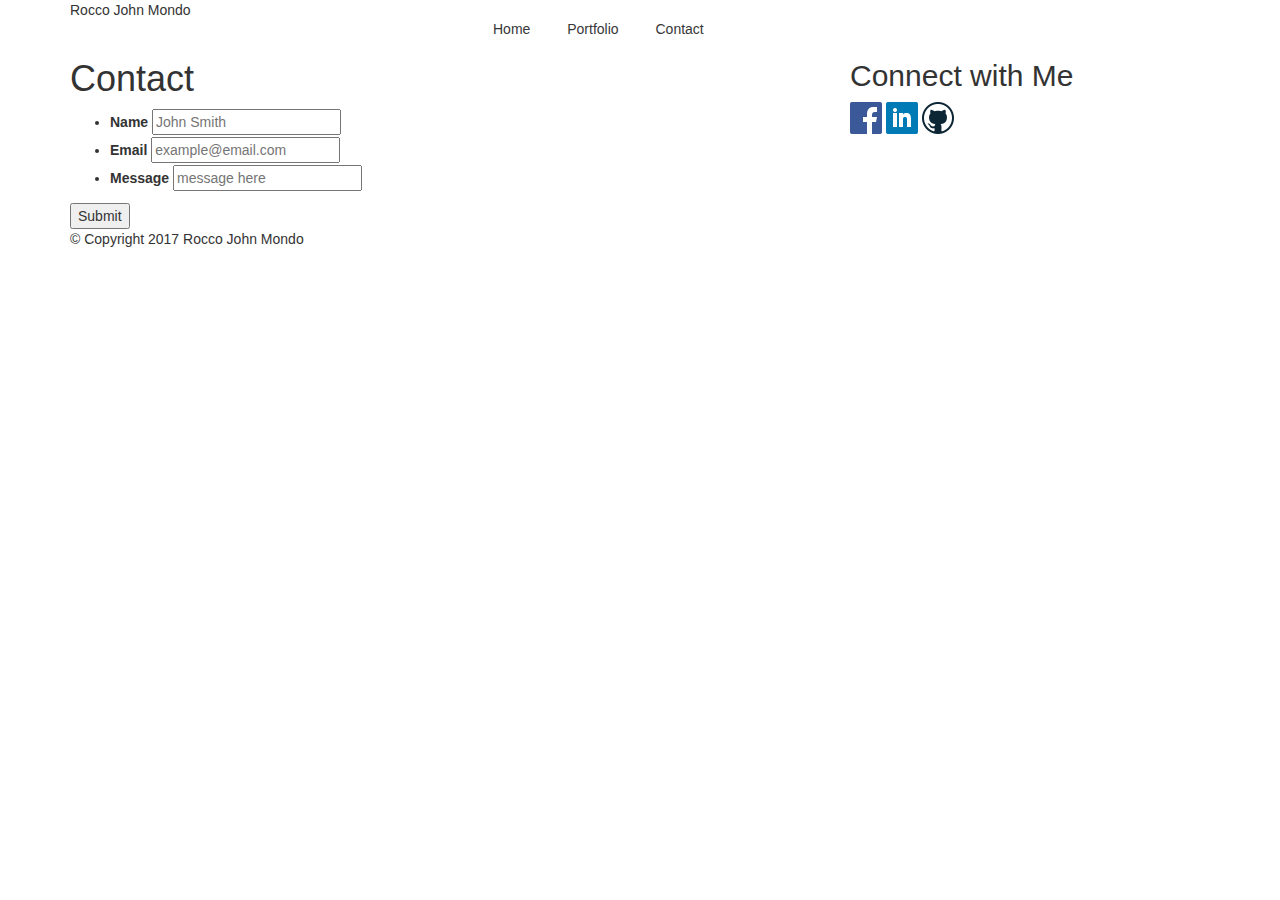
==== contact.html @ f0138d57 "Update February 25" ====
<!DOCTYPE html>
<html lang="en">
<head>
	<meta charset="UTF-8">
	<meta name="author" content="Rocco John Mondo">
	<meta name="viewport" content="width=device-width, initial-scale=1">
	<title>Bootstrap Portfolio</title>
	<link rel="stylesheet" type="text/css" href="css/style.css">
	<link rel="stylesheet" type="text/css" href="css/bootstrap.css">
	
</head>
<body>
<div class ="container">
	
	<!-- Header -->
	<header>
		<div class="row">
			<div class="masthead col-md-4 col-sm-12">Rocco John Mondo</div>
				
			<div class=" col-md-8 col-sm-12 "> 
				<nav>
			 		<a href="index.html">Home</a>
					<a href="Portfolio.html">Portfolio</a>
					<a href="Contact.html">Contact</a>
				</nav>
			</div>
			</div>
	</header>	
    <!-- Main Content -->

    	<div class="row">
  			<div class="col-sm-8">

  			<section class="main-section">
				<h1>Contact</h1>

				<form id="contact-form">
				<ul>
					<li>
						<label for="name">Name</label>
						<input type="text" name="name" id="
						name" placeholder="John Smith" required="required">
					</li>

					<li>
						<label for="email">Email</label>
						<input type="text" name="name" id="
						email" placeholder="example@email.com" required="required">
					</li>

					<li>
						<label for="message">Message</label>
						<input type="text" name="message" id="
						message" placeholder="message here" required="required">
					</li>
				</ul>

			<input type="submit" name="submit">
		</form>	

		</section></div>
   
    
  			<div class="col-sm-4">
  		<section class="sidebar">
					<div id="connect">
						<h2>Connect with Me</h2>
		
							<img src="images/facebook_icon.png" class="social" alt="facebook">
							<img src="images/linkedin_icon.png" class="social" alt="linkedin">
							<img src="images/github_icon.png" class="social" alt="github">
					</div>	
				</section></div>
</div> 


	


			<div class="row">
			<footer>
				<div class="footer col-sm-12">&copy; Copyright 2017 Rocco John Mondo</div>
			</footer>			
			</div>

</div><!-- Container Div End -->

</body>
</html>
---- css/style.css ----
* {
	box-sizing:border-box;
}

.logo {
		background-color:#999;
		font-size:30px;
		padding:20px;
		text-align:center;
		}

p {
	border:30px;
	
}

nav a {
	color:#373737;
	text-decoration: none;
	margin-left:15px;
	display:inline-block;
	text-align:center;
	padding-left:18px;
	line-height:18px;
	padding-top:20px;
}



.panel {
	
	font-size:16px;
	padding:20px;
	text-align:center;
	color:#373737;
}

.row {
	
		

}

.navbar {
	color:#c0b283;

}
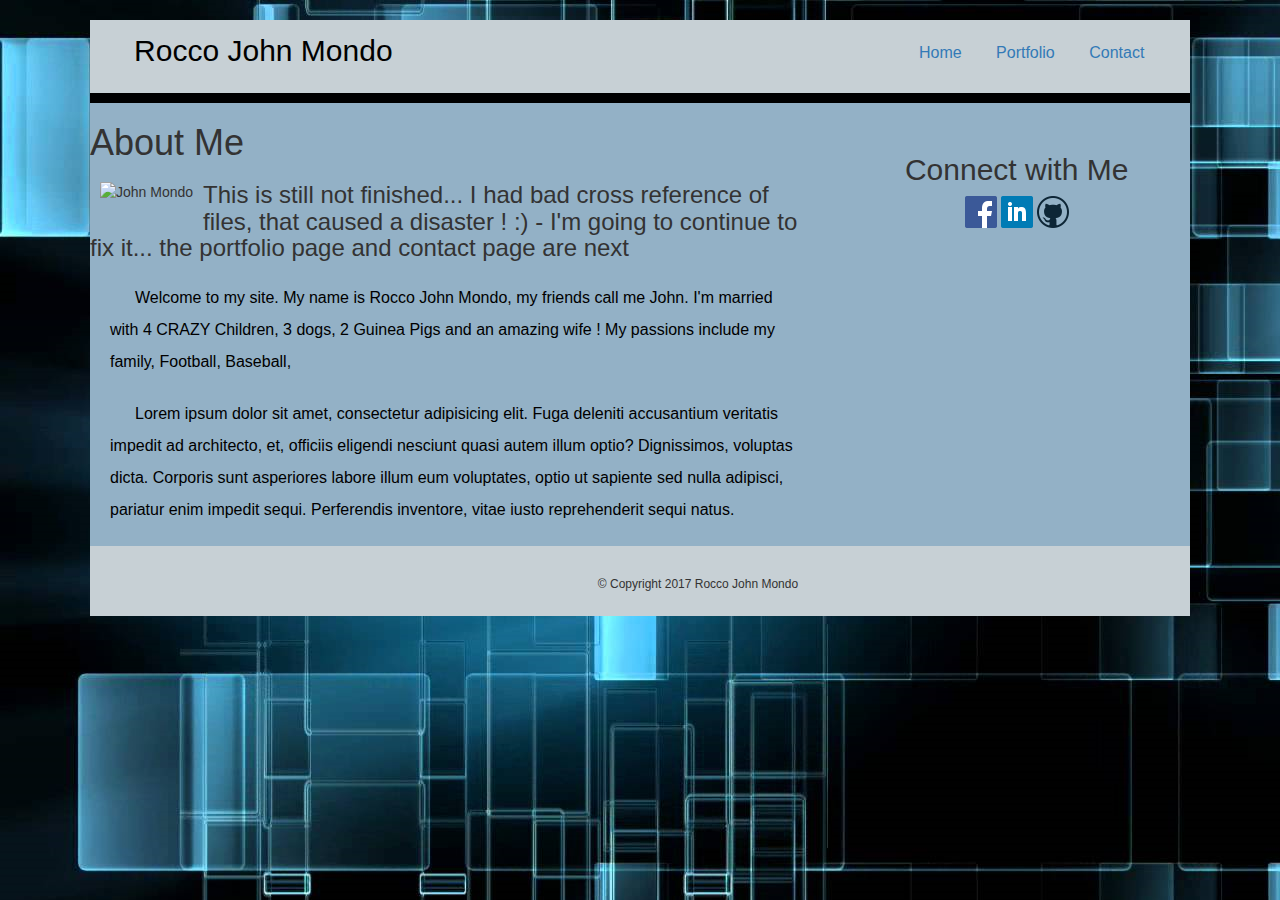
==== commit d15ef58a: "Portfolio page now working for Large, and Ipad" ====
--- a/contact.html
+++ b/contact.html
@@ -2,88 +2,78 @@
 <html lang="en">
 <head>
 	<meta charset="UTF-8">
-	<meta name="author" content="Rocco John Mondo">
-	<meta name="viewport" content="width=device-width, initial-scale=1">
-	<title>Bootstrap Portfolio</title>
+	<meta http-equiv="X-UA-Compatible" content="IE=edge">
+    <meta name="viewport" content="width=device-width, initial-scale=1">
+	<title>Rocco John Mondo Portfolio</title>
+
+	<link rel="stylesheet" type="text/css" href="css/bootstrap.css">
 	<link rel="stylesheet" type="text/css" href="css/style.css">
-	<link rel="stylesheet" type="text/css" href="css/bootstrap.css">
-	
+	<title>Wireframe</title>
+
 </head>
 <body>
-<div class ="container">
+<div class="container">
+	<div class="main-body">
+	<div class="header-contain">
+
+	<div class="row">
+		<div class="col-md-4">
+		 <header id="name">Rocco John Mondo</header>
+		</div>
+		<div class="col-md-4"></div>
+		<div class="col-md-4">
+			<div class="navlinks">
+			 	<a href="index.html">Home</a>
+				<a href="Portfolio.html">Portfolio</a>
+				<a href="Contact.html">Contact</a>
+			</div>
+
+		</div>
+	</div><!-- Close Header Contain Tag -->
+	</div>
+
+	<div class="row">
+
+		<div class="col-md-8">
+		
+			<div class="aboutme">
+				<h1>About Me</h1>
+			 
+				<img src="images/johnpicface.jpg" class="auth-image" alt="John Mondo">
+
+				<h3> This is still not finished... I had bad cross reference of files, that caused a disaster ! :) - I'm going to continue to fix it... the portfolio page and contact page are next </h3>
+
+					<p>     Welcome to my site. My name is Rocco John Mondo, my friends call me John. I'm married with 4 CRAZY Children, 3 dogs, 2 Guinea Pigs and an amazing wife ! My passions include my family, Football, Baseball,</p>
+					<p>Lorem ipsum dolor sit amet, consectetur adipisicing elit. Fuga deleniti accusantium veritatis impedit ad architecto, et, officiis eligendi nesciunt quasi autem illum optio? Dignissimos, voluptas dicta. Corporis sunt asperiores labore illum eum voluptates, optio ut sapiente sed nulla adipisci, pariatur enim impedit sequi. Perferendis inventore, vitae iusto reprehenderit sequi natus.</p>
+
+			</div><!-- Closes aboutme tag -->
+		
+		</div>
+
+		<div class="col-md-4 col-sm-12">
+			<div class="connect">
+				<h2>Connect with Me</h2>
+		
+				<img src="images/facebook_icon.png" class="social" alt="facebook">
+				<img src="images/linkedin_icon.png" class="social" alt="linkedin">
+				<img src="images/github_icon.png" class="social" alt="github">
+			</div><!-- Ends connect tab -->
+		</div>
+	</div><!-- End of main body row tag -->
+
+	<!-- Footer Sectioin -->
+	<footer>
+
+		<div class="container">
+		&copy; Copyright 2017 Rocco John Mondo
+		</div>
 	
-	<!-- Header -->
-	<header>
-		<div class="row">
-			<div class="masthead col-md-4 col-sm-12">Rocco John Mondo</div>
-				
-			<div class=" col-md-8 col-sm-12 "> 
-				<nav>
-			 		<a href="index.html">Home</a>
-					<a href="Portfolio.html">Portfolio</a>
-					<a href="Contact.html">Contact</a>
-				</nav>
-			</div>
-			</div>
-	</header>	
-    <!-- Main Content -->
-
-    	<div class="row">
-  			<div class="col-sm-8">
-
-  			<section class="main-section">
-				<h1>Contact</h1>
-
-				<form id="contact-form">
-				<ul>
-					<li>
-						<label for="name">Name</label>
-						<input type="text" name="name" id="
-						name" placeholder="John Smith" required="required">
-					</li>
-
-					<li>
-						<label for="email">Email</label>
-						<input type="text" name="name" id="
-						email" placeholder="example@email.com" required="required">
-					</li>
-
-					<li>
-						<label for="message">Message</label>
-						<input type="text" name="message" id="
-						message" placeholder="message here" required="required">
-					</li>
-				</ul>
-
-			<input type="submit" name="submit">
-		</form>	
-
-		</section></div>
-   
-    
-  			<div class="col-sm-4">
-  		<section class="sidebar">
-					<div id="connect">
-						<h2>Connect with Me</h2>
-		
-							<img src="images/facebook_icon.png" class="social" alt="facebook">
-							<img src="images/linkedin_icon.png" class="social" alt="linkedin">
-							<img src="images/github_icon.png" class="social" alt="github">
-					</div>	
-				</section></div>
-</div> 
+	</footer>
 
 
+
+	</div><!-- Main Body Tag end -->
+</div> <!-- Container End -->
 	
-
-
-			<div class="row">
-			<footer>
-				<div class="footer col-sm-12">&copy; Copyright 2017 Rocco John Mondo</div>
-			</footer>			
-			</div>
-
-</div><!-- Container Div End -->
-
 </body>
 </html>--- a/css/style.css
+++ b/css/style.css
@@ -2,46 +2,182 @@
 	box-sizing:border-box;
 }
 
-.logo {
-		background-color:#999;
-		font-size:30px;
-		padding:20px;
-		text-align:center;
-		}
 
-p {
-	border:30px;
+*.main-body {
+	margin:20px;
+	background-color:#93b1c6;
+	
+} 
+/* Header Information */
+
+.header-contain {
+	border-top:0px;
+	border-left:0px;
+	border-right:0px;
+	border-bottom:10px;
+	border-color:black;
+	border-style:solid;
+	background-color:#c7d0d5;
+}
+
+header {
+	margin-top:10px;
+	font-size:30px;
+	color:black;
+	margin-bottom:20px;
+	text-align:center;
+}
+
+nav a {
+	margin-top:20px;
+	font-size:20px;
+	color:black;
+	text-align:center;
+	padding:10px;
+	margin-left:20px;
+	margin-right:20px;
+
+}
+
+.navlinks {
+	margin-top:22px;
+	color:black;
+	text-align:center;
+	font-size:16px;
+	padding-bottom:15px;
+
+}
+
+.navlinks a {
+	padding-left:15px;
+	margin-left:15px;
+
+}
+
+
+/* main body */
+
+.auth-image {
+	float:left;
+	margin-top:10px;
+	margin-right:10px;
+	margin-bottom:10px;
+	margin-left:10px;
+}
+
+.aboutme {
+	margin-top:20px;
+	 /* background-color:#f5f5f5; */
 	
 }
 
-nav a {
-	color:#373737;
-	text-decoration: none;
-	margin-left:15px;
-	display:inline-block;
+.aboutme p {
+	text-indent:25px;
+	font-size:16px;
+	line-height: 32px;
+	margin:20px;
+	color:black;
+	
+} 
+
+.connect {
 	text-align:center;
-	padding-left:18px;
-	line-height:18px;
-	padding-top:20px;
+	/* background-color:#f5f5f5; */
+	padding:10px;
+	
+	margin-top:20px;
+		}
+
+.connect h2 {
+	text-align:center;
+}
+
+footer {
+	border-top:10px;
+	border-color:#c7d0d5;
+	border-style:solid;
+	text-align:center;
+	font-size:12px;
+	background-color:#c7d0d5;
+	padding:20px;
+}
+
+
+.container {
+	
 }
 
 
 
-.panel {
-	
-	font-size:16px;
-	padding:20px;
+.abouthead {
+
+	font-size:30px;
 	text-align:center;
-	color:#373737;
 }
 
-.row {
+
+
+body {
+	background-image: url(../images/background.png);
+}
+
+/* Portfolio Section */
+
+.work {
 	
-		
+	width: 274px; 
+	overflow: auto;
+	position:relative;
+	float: left;
+	margin:25px 0 25px 25px;
 
 }
 
-.navbar {
-	color:#c0b283;
+.work:nth-child(even) {
+	margin-right:40px;
+}
 
-}	+.work img {
+	width:100%; 
+	border: none;
+	opacity: .8;
+}	
+
+.work h3 {
+	background-bottom: 0;
+	background: #4aaaa5;
+	color: #fff;
+	text-align: center;
+	position:absolute;
+	bottom: 20px;
+	padding:15px;
+	width:100%;
+	line-height: 30px;
+	margin-bottom: 0;
+	font-weight: 300;
+}
+	
+/* .work:nth-child(even) {
+	margin-right:40px;
+} */
+
+.work img {
+	width:100%; 
+	border: none;
+	opacity: .8;
+}	
+
+.work h3 {
+	background-bottom: 0;
+	background: #4aaaa5;
+	color: #fff;
+	text-align: center;
+	position:absolute;
+	bottom: 20px;
+	padding:15px;
+	width:100%;
+	line-height: 30px;
+	margin-bottom: 0;
+	font-weight: 300;
+}
+
